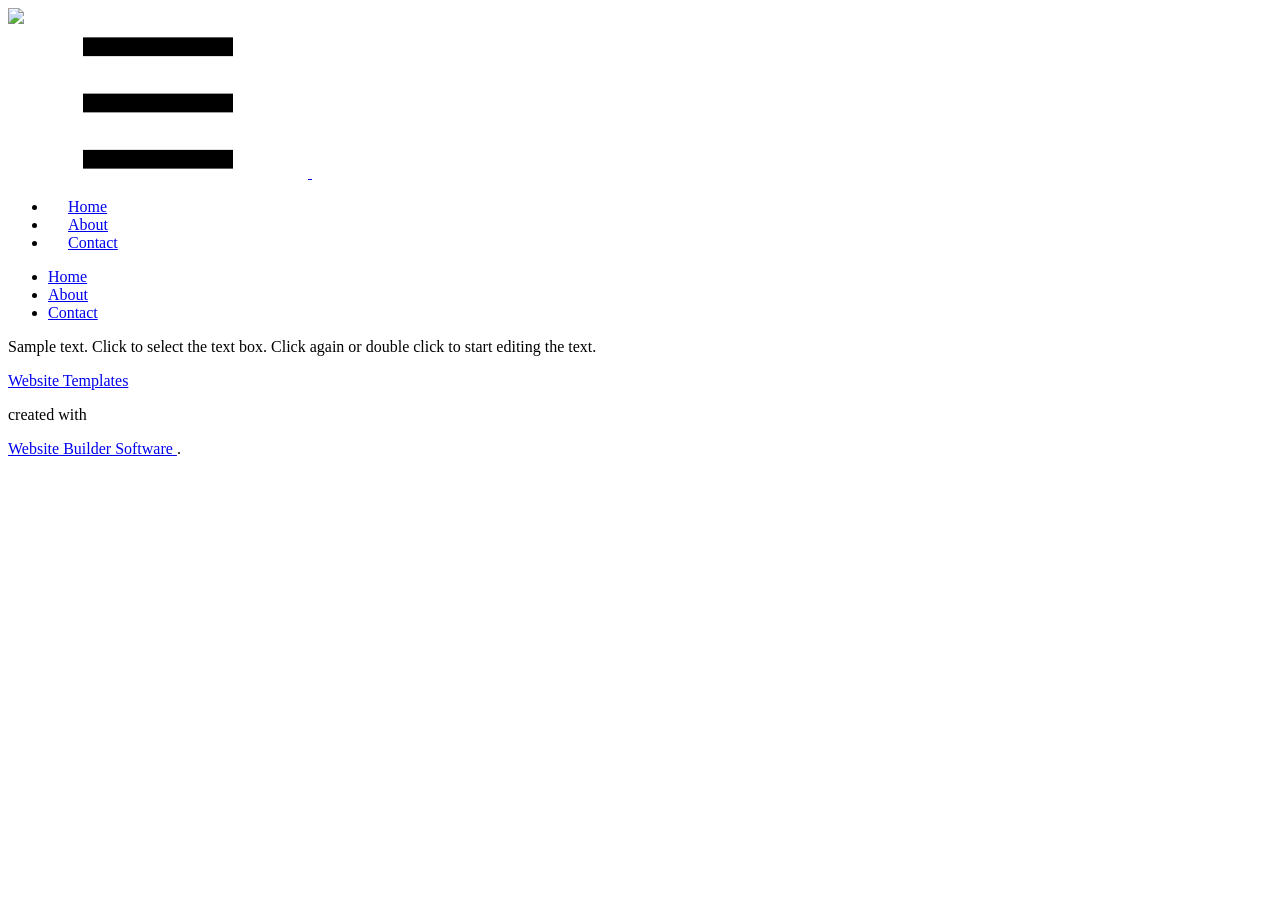
==== SportSouls/About.html @ 6ac20c23 "Add files via upload" ====
<!DOCTYPE html>
<html style="font-size: 16px;">
  <head>
    <meta name="viewport" content="width=device-width, initial-scale=1.0">
    <meta charset="utf-8">
    <meta name="keywords" content="">
    <meta name="description" content="">
    <meta name="page_type" content="np-template-header-footer-from-plugin">
    <title>About</title>
    <link rel="stylesheet" href="nicepage.css" media="screen">
<link rel="stylesheet" href="About.css" media="screen">
    <script class="u-script" type="text/javascript" src="jquery.js" defer=""></script>
    <script class="u-script" type="text/javascript" src="nicepage.js" defer=""></script>
    <meta name="generator" content="Nicepage 3.18.2, nicepage.com">
    <link id="u-theme-google-font" rel="stylesheet" href="https://fonts.googleapis.com/css?family=Roboto:100,100i,300,300i,400,400i,500,500i,700,700i,900,900i|Open+Sans:300,300i,400,400i,600,600i,700,700i,800,800i">
    
    <script type="application/ld+json">{
		"@context": "http://schema.org",
		"@type": "Organization",
		"name": "",
		"logo": "images/default-logo.png"
}</script>
    <meta name="theme-color" content="#478ac9">
    <meta property="og:title" content="About">
    <meta property="og:type" content="website">
  </head>
  <body class="u-body"><header class="u-clearfix u-header u-header" id="sec-e279"><div class="u-clearfix u-sheet u-valign-middle u-sheet-1">
        <a href="https://nicepage.com" class="u-image u-logo u-image-1">
          <img src="images/default-logo.png" class="u-logo-image u-logo-image-1">
        </a>
        <nav class="u-menu u-menu-dropdown u-offcanvas u-menu-1">
          <div class="menu-collapse" style="font-size: 1rem; letter-spacing: 0px;">
            <a class="u-button-style u-custom-left-right-menu-spacing u-custom-padding-bottom u-custom-top-bottom-menu-spacing u-nav-link u-text-active-palette-1-base u-text-hover-palette-2-base" href="#">
              <svg><use xmlns:xlink="http://www.w3.org/1999/xlink" xlink:href="#menu-hamburger"></use></svg>
              <svg version="1.1" xmlns="http://www.w3.org/2000/svg" xmlns:xlink="http://www.w3.org/1999/xlink"><defs><symbol id="menu-hamburger" viewBox="0 0 16 16" style="width: 16px; height: 16px;"><rect y="1" width="16" height="2"></rect><rect y="7" width="16" height="2"></rect><rect y="13" width="16" height="2"></rect>
</symbol>
</defs></svg>
            </a>
          </div>
          <div class="u-nav-container">
            <ul class="u-nav u-unstyled u-nav-1"><li class="u-nav-item"><a class="u-button-style u-nav-link u-text-active-palette-1-base u-text-hover-palette-2-base" href="Home.html" style="padding: 10px 20px;">Home</a>
</li><li class="u-nav-item"><a class="u-button-style u-nav-link u-text-active-palette-1-base u-text-hover-palette-2-base" href="About.html" style="padding: 10px 20px;">About</a>
</li><li class="u-nav-item"><a class="u-button-style u-nav-link u-text-active-palette-1-base u-text-hover-palette-2-base" href="Contact.html" style="padding: 10px 20px;">Contact</a>
</li></ul>
          </div>
          <div class="u-nav-container-collapse">
            <div class="u-black u-container-style u-inner-container-layout u-opacity u-opacity-95 u-sidenav">
              <div class="u-sidenav-overflow">
                <div class="u-menu-close"></div>
                <ul class="u-align-center u-nav u-popupmenu-items u-unstyled u-nav-2"><li class="u-nav-item"><a class="u-button-style u-nav-link" href="Home.html">Home</a>
</li><li class="u-nav-item"><a class="u-button-style u-nav-link" href="About.html">About</a>
</li><li class="u-nav-item"><a class="u-button-style u-nav-link" href="Contact.html">Contact</a>
</li></ul>
              </div>
            </div>
            <div class="u-black u-menu-overlay u-opacity u-opacity-70"></div>
          </div>
        </nav>
      </div></header> 
    
    
    <footer class="u-align-center u-clearfix u-footer u-grey-80 u-footer" id="sec-8ad9"><div class="u-clearfix u-sheet u-sheet-1">
        <p class="u-small-text u-text u-text-variant u-text-1">Sample text. Click to select the text box. Click again or double click to start editing the text.</p>
      </div></footer>
    <section class="u-backlink u-clearfix u-grey-80">
      <a class="u-link" href="https://nicepage.com/website-templates" target="_blank">
        <span>Website Templates</span>
      </a>
      <p class="u-text">
        <span>created with</span>
      </p>
      <a class="u-link" href="https://nicepage.com/" target="_blank">
        <span>Website Builder Software</span>
      </a>. 
    </section>
  </body>
</html>
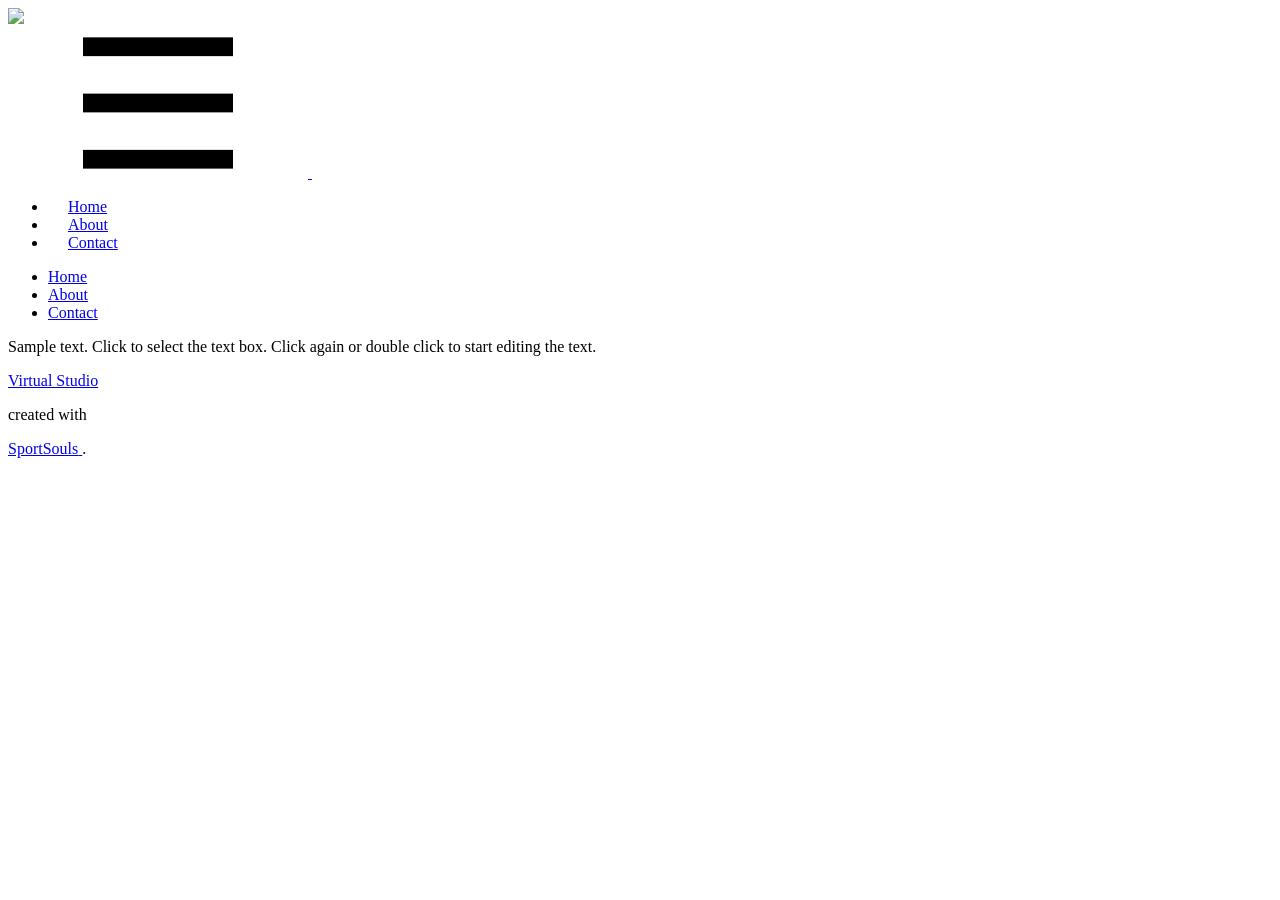
==== commit 3454a625: "Update About.html" ====
--- a/SportSouls/About.html
+++ b/SportSouls/About.html
@@ -64,13 +64,13 @@
       </div></footer>
     <section class="u-backlink u-clearfix u-grey-80">
       <a class="u-link" href="https://nicepage.com/website-templates" target="_blank">
-        <span>Website Templates</span>
+        <span>Virtual Studio</span>
       </a>
       <p class="u-text">
         <span>created with</span>
       </p>
       <a class="u-link" href="https://nicepage.com/" target="_blank">
-        <span>Website Builder Software</span>
+        <span>SportSouls</span>
       </a>. 
     </section>
   </body>
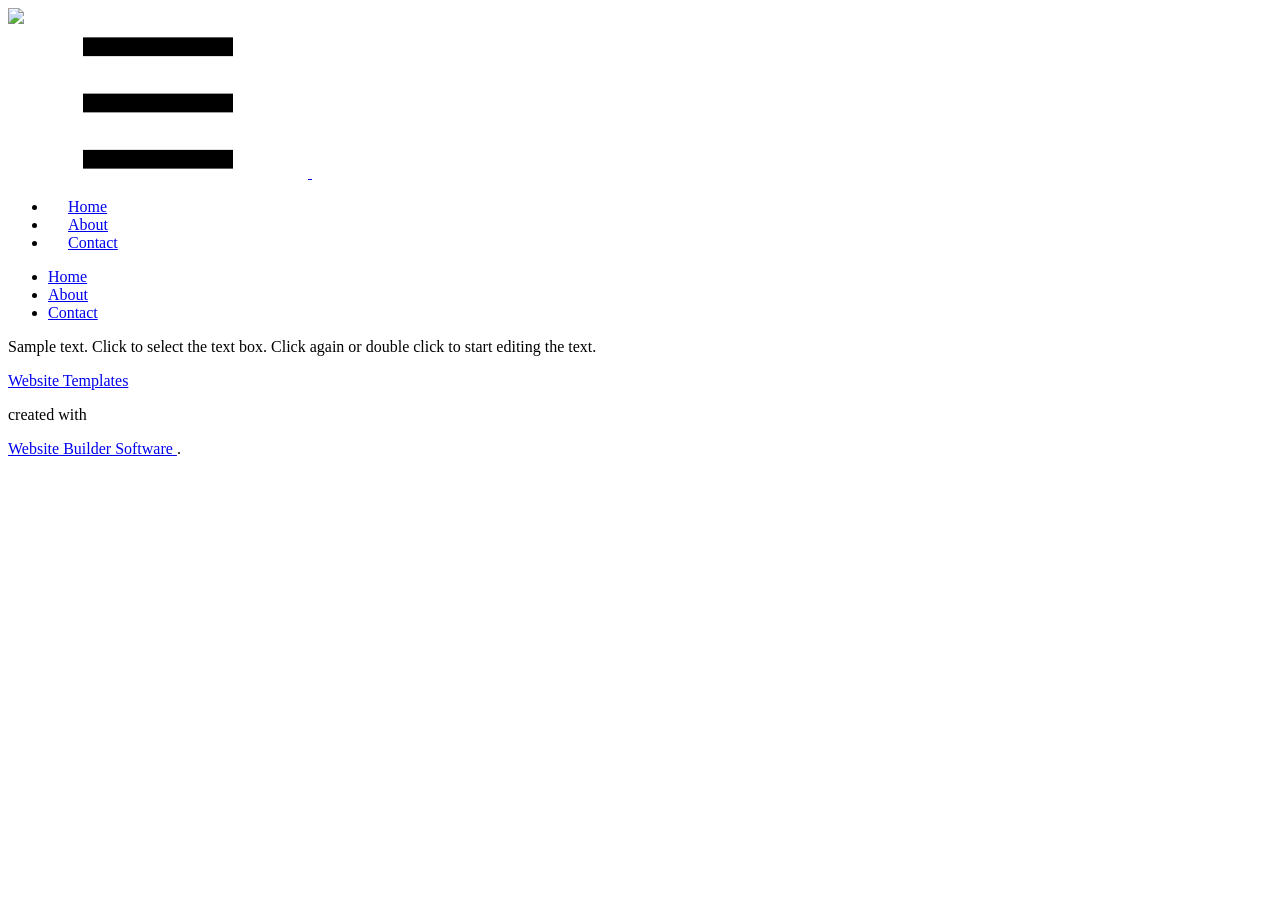
==== commit d6337042: "Update About.html" ====
--- a/SportSouls/About.html
+++ b/SportSouls/About.html
@@ -64,13 +64,13 @@
       </div></footer>
     <section class="u-backlink u-clearfix u-grey-80">
       <a class="u-link" href="https://nicepage.com/website-templates" target="_blank">
-        <span>Virtual Studio</span>
+        <span>Website Templates</span>
       </a>
       <p class="u-text">
         <span>created with</span>
       </p>
       <a class="u-link" href="https://nicepage.com/" target="_blank">
-        <span>SportSouls</span>
+        <span>Website Builder Software</span>
       </a>. 
     </section>
   </body>
